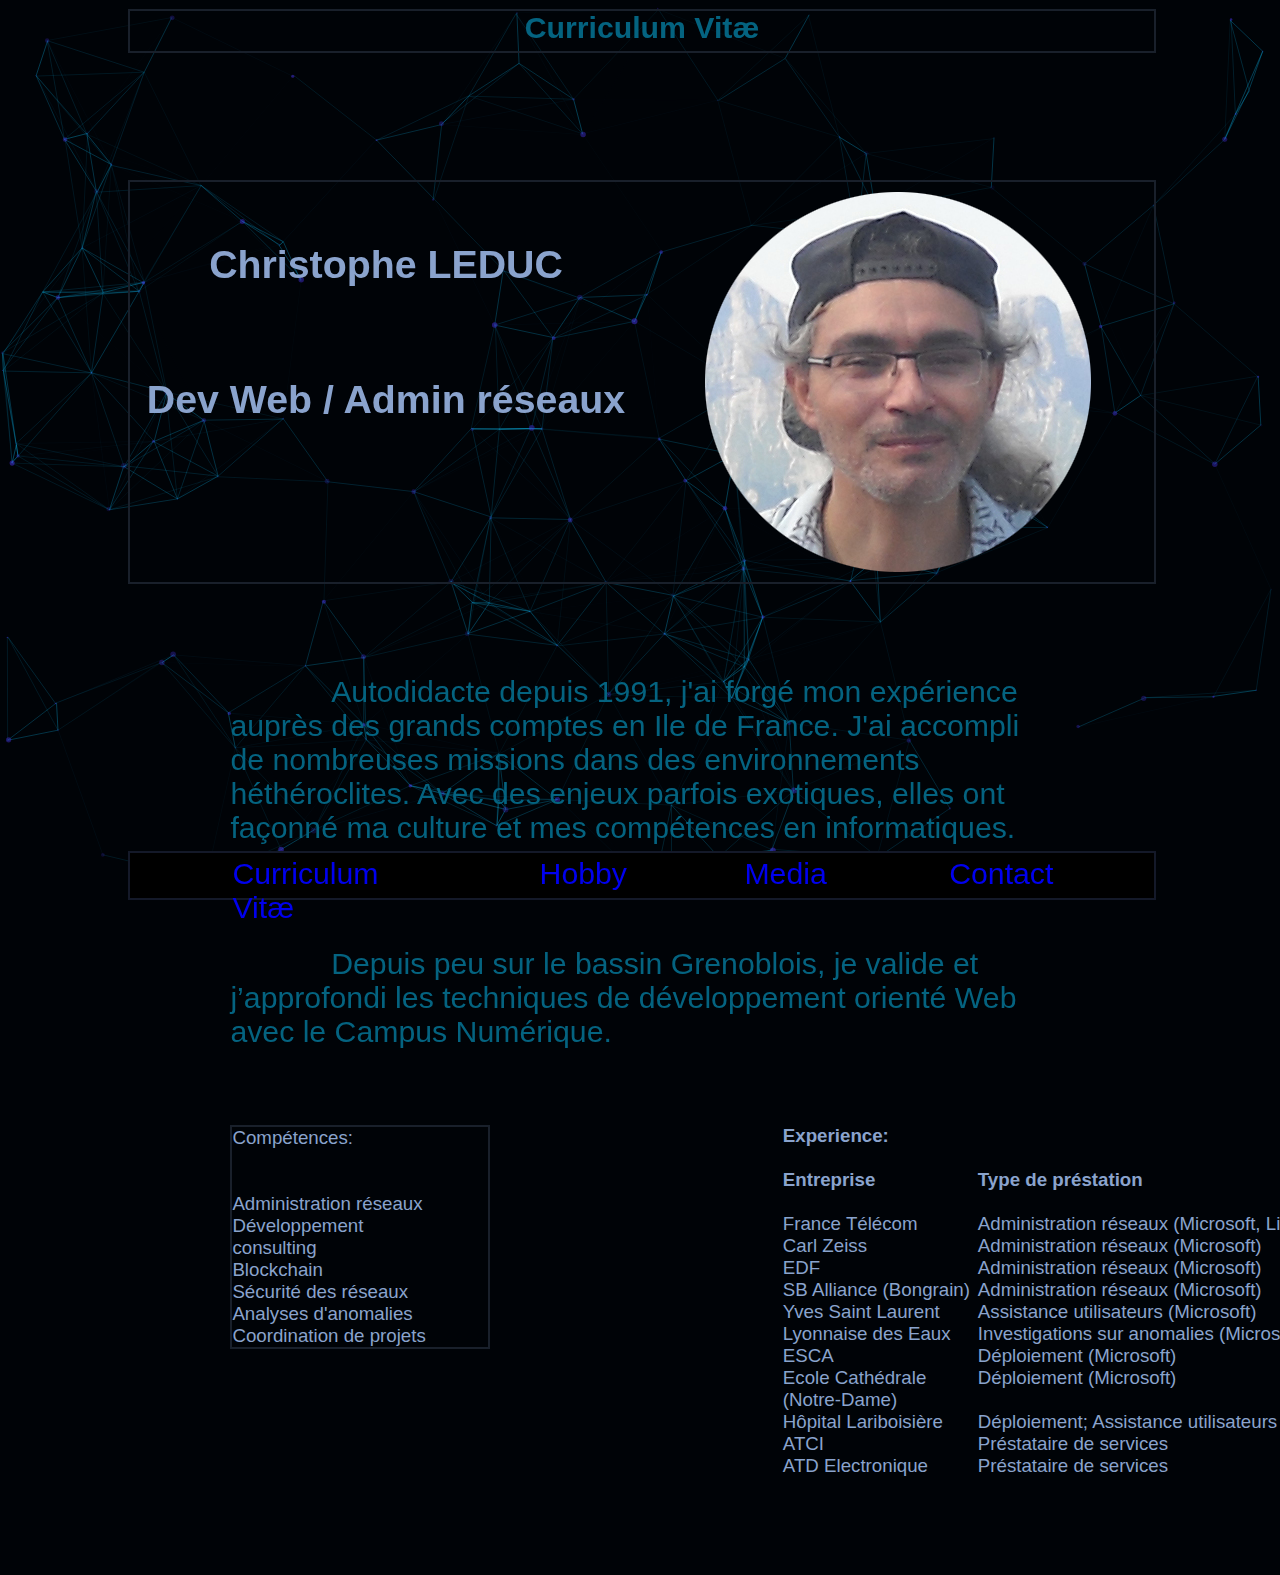
==== index.htm @ 70ce26d9 "Add files via upload" ====
<!DOCTYPE html>
<html lang="fr">
<head>
  <meta charset="utf-8">
  <title>My Curriculum Vitae</title>
  <meta name="description" content="My Curriculum Vitae; présente mes competences, et quelques informations personnel">
  <meta name="author" content="Christophe LEDUC" />
  <!-- <meta name="viewport" content="width=device-width, initial-scale=1.0, minimum-scale=1.0, maximum-scale=1.0, user-scalable=no"> -->
  
	<!-- scripts -->
	<script src="particules/particles.js"></script>
	<script src="../jquery/jquery.min.js" type="text/javascript"></script>
	<!-- <script src="../bootstrap/bootstrap.min.js"></script> -->
  <!-- <link rel="stylesheet" type="text/css" href="bootstrap.min.css"> -->
  <link rel="stylesheet" media="screen" href="css/style.css">
<!-- <script type="text/javascript" src="https://ff.kis.v2.scr.kaspersky-labs.com/F787B071-03CD-674B-B0ED-85E730F451FF/main.js" charset="UTF-8">
</script> -->
</head>

<body>
	<div id="particles-js"></div>	
			
			
			<div class="titre">
				
				<h1>Curriculum Vit&#230;</h1> <!-- Titre -->
				
			</div>
			
		
			
			<div class="cadre_nom_photo"> <!-- Cadre profil -->
				<div class="mon_nom"> <!-- Nom -->
				<h2><center>Christophe LEDUC</center></h2>
					<br></br>
					<h3><center>Dev Web / Admin réseaux</center></h3>
					<br></br>
				</div>
				<div class="ma_photo"> <!-- Photo -->
					<p><img src="media/CL1.png" alt="Ma photo de profil"></p>
				</div> <!-- Fin Tableau presentation -->
			</div>
			
			
			<div class="cadre_resume"> <!-- Sous-Cadre présentation --> 
				<div class="resume">
						<p>
							&#160;&#160;&#160;&#160;&#160;&#160;&#160;&#160;&#160;&#160;&#160;&#160;Autodidacte depuis 1991, j'ai forg&#233; mon exp&#233;rience aupr&#232;s des grands comptes en Ile de France. J'ai accompli de nombreuses missions dans des environnements h&#233;th&#233;roclites. Avec des enjeux parfois exotiques, elles ont fa&#231;onn&#233; ma culture et mes comp&#233;tences en informatiques.<br></br>
						</p>
						<p>
							<br></br>&#160;&#160;&#160;&#160;&#160;&#160;&#160;&#160;&#160;&#160;&#160;&#160;Depuis peu sur le bassin Grenoblois, je valide et j’approfondi les techniques de d&#233;veloppement orient&#233; Web avec le Campus Num&#233;rique.
						</p>
				</div>
			</div>
			
			
			<div class="cadre_corps"> <!-- Sous-Cadre compétences & experience --> 
				<div class="competences"> <!-- Competances -->
									<ul>
										<li>Comp&#233;tences:</li><br></br>
										<li>Administration réseaux </li>
										<li>Développement          </li>
										<li>consulting             </li>
										<li>Blockchain             </li>
										<li>Sécurité des réseaux   </li>
										<li>Analyses d'anomalies </li>
										<li>Coordination de projets</li>
									</ul>
								 <!-- Fin Tableau competances -->
				</div>
				<div class="experience">
					<table class="table_exp"> <!-- Tableau experience -->
						
						<!-- <caption>Experience<br></br></caption> -->
						<tr>
							<th>Experience:<br></br></th>
						</tr>
						<tr>
							<th>Entreprise<br></br></th>
							<th>Type de préstation<br></br></th>
						</tr>
						<tr>
							<td width=10%>France T&#233;l&#233;com</td>
							<td width=50%>Administration réseaux (Microsoft, Linux, Citrix)</td>
						</tr>
						<tr>
							<td>Carl Zeiss</td>
							<td>Administration réseaux (Microsoft)</td>
						</tr>
						<tr>
							<td>EDF</td>
							<td>Administration réseaux (Microsoft)</td>
						</tr>
						<tr>
							<td>SB Alliance (Bongrain)</td>
							<td>Administration réseaux (Microsoft)</td>
						</tr>
						<tr>
							<td>Yves Saint Laurent</td>
							<td>Assistance utilisateurs (Microsoft)</td>
						</tr>
						<tr>
							<td>Lyonnaise des Eaux</td>
							<td>Investigations sur anomalies (Microsoft, Lotus Notes)</td>
						</tr>
						<tr>
							<td>ESCA</td>
							<td>Déploiement (Microsoft)</td>
						</tr>
						<tr>
							<td>Ecole Cath&#233;drale (Notre-Dame)</td>
							<td>Déploiement (Microsoft)</td>
						</tr>
						<tr>
							<td>H&#244;pital Lariboisière</td>
							<td>Déploiement; Assistance utilisateurs (Microsoft, Linux)</td>
						</tr>
						<tr>
							<td>ATCI</td>
							<td>Pr&#233;stataire de services</td>
						</tr>
						<tr>
							<td>ATD Electronique</td>
							<td>Pr&#233;stataire de services</td>
						</tr>
					</table> <!-- Fin de tableau Exp -->
				</div>
			</div>
			
			<div class="cadre_liens"> <!-- Navigation/liens -->
			<!-- Liens -->
				<div class="lien_01"><a href="index.htm" target="_self">Curriculum Vit&#230;</a></div>
				<div class="lien_02"><a href="hobby.htm" target="_self">Hobby</a></div>
				<div class="lien_03"><a href="media.htm" target="_self">Media</a></div>
				<div class="lien_04"><a href="contact.htm" target="_self">Contact</a></div>
				<!-- <table class="table_liens">			
					<tr>
						<th><a href="index.htm" target="_blank">Curriculum Vit&#230;</a></th>
						<th><a href="hobby.htm" target="_blank">Hobby</a></th>
						<th><a href="media.htm" target="_blank">Media</a></th>
						<th><a href="contact.htm" target="_blank">Contact</a></th>
					</tr>	
				</table> -->
			</div>
<script src="js/app.js"></script>
</body>
</html>
---- css/style.css ----
/* =============================================================================
   HTML5 CSS Reset Minified - Eric Meyer
   ========================================================================== */

html,body,div,span,object,iframe,h1,h2,h3,h4,h5,h6,p,blockquote,pre,abbr,address,cite,code,del,dfn,em,img,ins,kbd,q,samp,small,strong,sub,sup,var,b,i,dl,dt,dd,ol,ul,li,fieldset,form,label,legend,table,caption,tbody,tfoot,thead,tr,th,td,article,aside,canvas,details,figcaption,figure,footer,header,hgroup,menu,nav,section,summary,time,mark,audio,video{margin:0;padding:0;border:0;outline:0;font-size:100%;vertical-align:baseline;background:transparent}
body{line-height:1}
article,aside,details,figcaption,figure,footer,header,hgroup,menu,nav,section{display:block}
nav ul{list-style:none}
blockquote,q{quotes:none}
blockquote:before,blockquote:after,q:before,q:after{content:none}
a{margin:0;padding:0;font-size:100%;vertical-align:baseline;background:transparent;text-decoration:none}
mark{background-color:#ff9;color:#000;font-style:italic;font-weight:bold}
del{text-decoration:line-through}
abbr[title],dfn[title]{border-bottom:1px dotted;cursor:help}
table{border-collapse:collapse;border-spacing:0}
hr{display:block;height:1px;border:0;border-top:1px solid #ccc;margin:1em 0;padding:0}
input,select{vertical-align:middle}
li{list-style:none}
th{vertical-align: center;text-align:left;}

/* LIENS */

a:visited {
	color: #044153
}

a:active {
	color: #2f99b9
}

a:hover {
	color: #26beec;
}


/* =============================================================================
   My CSS
   ========================================================================== */


/* ---- base ---- */

html,body{ 
	width:100%;
	height:100%;
	background:url('https://diakonia.ddns.net/blockchain/img/hipp8.jpg');
	background-color: #000307
}

html{
  -webkit-tap-highlight-color: rgba(0, 0, 0, 0);
}

body{
  font:normal 90% Arial, Helvetica, sans-serif;
}

canvas{
  display:block;
  vertical-align:bottom;
}

form {
	background-color:transparent;
	/* display:flex;
	flex-direction:row;
	flex-wrap:nowrap; */
	justify-content:center;
	/* height: 28px; */
	align-items:center;
	padding:1px;
	width:200px;
	line-height:1.5;
	font-size: 1.4em;
	color: #13E8E9;
}

input, textarea, select, option {
 	background-color:#000022;
	color: #ffffff;
	font-size: 0.8em;
 }

input[type=text] {
 	padding:3px;
 	border:1px solid #F5C5C5;
 	border-radius:5px;
 	width:200px;
 	/* float:center; */
 	box-shadow:1px 1px 2px #C0C0C0 inset;
 }
 
input[type=email] {
 	padding:3px;
 	border:1px solid #F5C5C5;
 	border-radius:5px;
 	width:200px;
 	/* float:center; */
 	box-shadow:1px 1px 2px #C0C0C0 inset;
 }
 
input[type=tel] {
 	padding:3px;
 	border:1px solid #F5C5C5;
 	border-radius:5px;
 	width:200px;
 	/* float:center; */
 	box-shadow:1px 1px 2px #C0C0C0 inset;
 }

input[type=submit] {
	background-color:#D83F3D;
	border-radius:5px;
 	width:80px;
 	margin-left:5px;
 	box-shadow:1px 1px 1px #000022;
 	cursor:pointer;
 }

input[type=submit]:focus {
 background-color:#40A465;
}

input[type=submit]:hover {
 background-color:#FCDEDE;
 }

input[type=submit]:active, input[type=reset]:active {
 background-color:#FCDEDE;
 box-shadow:1px 1px 1px #D83F3D inset;
}

/*input
{
	display: inline-block;
	width: 60px;
	float: right;
	top: 0.2%;
} */

/* ---- stats.js ---- */

.count-particles{
  background: #000022;
  position: absolute;
  top: 48px;
  left: 0;
  width: 80px;
  color: #13E8E9;
  font-size: .8em;
  text-align: left;
  text-indent: 4px;
  line-height: 14px;
  padding-bottom: 2px;
  font-family: Helvetica, Arial, sans-serif;
  font-weight: bold;
}

.js-count-particles{
  font-size: 1.1em;
}

#stats,
.count-particles{
  -webkit-user-select: none;
  margin-top: 5px;
  margin-left: 5px;
}

#stats{
  border-radius: 3px 3px 0 0;
  overflow: hidden;
}

.count-particles{
  border-radius: 0 0 3px 3px;
}

/* ---- particles.js container ---- */

.particles-js{
  width: 100%;
  height: 100%;
  background-color: #000307;
  background-image: url('https://diakonia.ddns.net/blockchain/img/hipp8.jpg');
  background-size: cover;
  background-position: 50% 50%;
  background-repeat: repeat-y;
}

/* ---- particles.js container ---- */

#particles-js{
  width: 100%;
  height: 100%;
  background-color: #000307;
  background-image: url('https://diakonia.ddns.net/blockchain/img/hipp8.jpg');
  background-size: cover;
  background-position: 50% 50%;
  background-repeat: repeat-y;
}

.marge_g{
	position: absolute;
	top: 0;
	left: 0;
	width: 10%;
	height: 100%;
	margin-right:auto;
	margin-left:0;
	border: #13E8E9 2px solid;
	/* padding-bottom: 2px;
	padding-left: 2px; */
	color: #13E8E9;
}

.marge_d{
	position: absolute;
	top: 0;
	right: 0;
	width: 10%;
	height: 100%;
	margin-right:0;
	margin-left:auto;
	border: #13E8E9 2px solid;
	/* padding-bottom: 2px;
	padding-left: 2px; */
	color: #13E8E9;
}

.img {
    /* display: block; */
	position: absolute;
    /* margin-left: auto;
    margin-right: auto; */
	border: #13E8E9 2px solid;
}

/* .cadre_titre{
	position: relative;
	text-align: center;
	left: 10%;
	width: 80%;
	height: 150px;
	margin-right:0;
	margin-left:0;
	border: #13E8E9 2px solid;
	color: #13E8E9;
} */

.titre{
	position: absolute;
	text-align: center;
	top: 1%;
	left: 10%;
	width: 80%;
	height: 40px;
	margin-right:auto;
	margin-left:auto;
	border: #19202B 2px solid;
	/* padding-bottom: 2px;
	padding-left: 2px; */
	color: #046380;
  	font-size: 2.1em;
}

.cadre_nom_photo{
	position: absolute;
	top: 20%;
	left: 10%;
	width: 80%;
	height: 400px;
	border: #19202B 2px solid;
	text-align: center;
	/* margin-right:auto;
	margin-left:auto; */
	/* padding-bottom: 2px;
	padding-left: 2px; */
	color: #13E8E9;
  	font-size: 2.1em;
}

.mon_nom{
	display: inline-block;
	position:absolute;
	top: 15%;
	left: 0;
	width: 50%;
	/* left: 10%; */
	/* top: 0px; */
	/* min-height:1px; */
	/* margin-right:0.05%; */
	/* margin-left:150px; */
	/* padding-right:0.5%; */
	/* padding-left:0.5%; */
	/* padding-bottom: 0.2%; */
	/* padding-top: 0.2%; */
	/* border: #13E8E9 2px solid; */
	/* border: #13E8E9 2px solid; */
	color: #8AA3CD;
  	font-size: 1.3em;
}

.ma_photo{
	display: inline-block;
	position:absolute;
	top: 2.5%;
	width: 50%;
	/* top: 0px; */
	/* min-height:1px; */
	/* margin-right:0.05%; */
	/* margin-left:150px; */
	/* padding-right:0.5%; */
	/* padding-left:0.5%; */
	/* padding-bottom: 0.2%; */
	/* padding-top: 0.2%; */
	/* border: #13E8E9 2px solid; */
	/* border: #13E8E9 2px solid; */
	color: #13E8E9;
  	font-size: 1.3em;
}

.cadre_resume{
	position: absolute;
	top: 75%;
	height: 300px;
	left: 10%;
	width: 80%;
	/* text-align: center; */
	/* margin-right:auto; */
	/* margin-left:auto; */
	/* border: #13E8E9 2px solid; */
	/* padding-bottom: 2px; */
	/* padding-left: 2px; */
	color: #13E8E9;
  	/* font-size: 2.1em; */
}

.resume{
	position: absolute;
	top: 0;
	left: 10%;
	/* left: 0; */
	width: 80%;
	height: 100%;
	margin-right:auto;
	margin-left:auto;
	/* border: #13E8E9 2px solid; */
	/* padding-bottom: 2px; */
	/* padding-left: 2px; */
	color: #046380;
  	font-size: 2.1em;
}

.cadre_corps{
	position: absolute;
	top: 125%;
	height: 450px;
	left: 10%;
	width: 80%;
	/* margin-right:auto; */
	/* margin-left:auto; */
	/* border: #13E8E9 2px solid; */
	/* padding-bottom: 2px; */
	/* padding-left: 2px; */
	color: #13E8E9;
  	/* font-size: 2.1em; */
}

.competences{
	display: inline-block;
	position:absolute;
	left: 10%;
	width: 25%;
	/* top: 0px; */
	/* min-height:1px; */
	/* margin-right:0.05%; */
	/* margin-left:150px; */
	/* padding-right:0.5%; */
	/* padding-left:0.5%; */
	/* padding-bottom: 0.2%; */
	/* padding-top: 0.2%; */
	/* border: #13E8E9 2px solid; */
	border: #19202B 2px solid;
	color: #8AA3CD;
  	font-size: 1.3em;
}

.experience{
	display: inline-block;
	position:absolute;
	right: 5%;
	width: 75%;
	/* top: 0px; */
	/* min-height:1px; */
	/* margin-right:0.05%; */
	/* margin-left:150px; */
	/* padding-right:0.5%; */
	/* padding-left:0.5%; */
	/* padding-bottom: 0.2%; */
	/* padding-top: 0.2%; */
	/* border: #13E8E9 2px solid; */
	color: #8AA3CD;
  	font-size: 1.3em;
}

.table_exp{
	width: 30%;
	position: absolute;
	top: 0px;
	/* left: 0px; */
	/* padding-right:15px;
	padding-left:15px; */
	margin-right:auto;
	margin-left:450px;
	/* border: medium solid #6495ed; */
	border-collapse: collapse;
}

/* 	======================================================
            FORMULAIRE
	====================================================== */
	
.cadre_invite{
	position: absolute;
	top: 15%;
	height: 300px;
	left: 10%;
	width: 80%;
	/* text-align: center; */
	/* margin-right:auto; */
	/* margin-left:auto; */
	/* border: #13E8E9 2px solid; */
	/* padding-bottom: 2px; */
	/* padding-left: 2px; */
	color: #13E8E9;
  	/* font-size: 2.1em; */
}

.invite{
	position: absolute;
	top: 0;
	left: 10%;
	/* left: 0; */
	width: 80%;
	height: 100%;
	margin-right:auto;
	margin-left:auto;
	/* border: #13E8E9 2px solid; */
	/* padding-bottom: 2px; */
	/* padding-left: 2px; */
	color: #046380;
  	font-size: 2.1em;
}
	
.cadre_form{
	position: absolute;
	top: 15%;
	height: 900px;
	left: 10%;
	width: 80%;
	/* text-align: center; */
	/* margin-right:auto; */
	/* margin-left:auto; */
	/* border: #13E8E9 2px solid; */
	/* padding-bottom: 2px; */
	/* padding-left: 2px; */
	color: #13E8E9;
  	/* font-size: 2.1em; */
	text-align: center;
}
	
.formulaire{
	position: absolute;
	top: 0;
	left: 40%;
	/* left: 0; */
	width: 80%;
	height: 100%;
	/* margin-right:auto; */
	/* margin-left:auto; */
	padding: 20px;
	color: #ffffff;
	text-align: center;
	line-height:1.5;
}

.invitation{
	width: 100%;
	position: absolute;
	top: 170px;
	left: 15px;
	/* padding-right:15px;
	padding-left:15px; */
	margin-right:auto;
	margin-left:auto;
	color: #ffffff;
	margin-left:0px;
}


/* 	======================================================
            Hobbies
	====================================================== */

.cadre_video{
	display: block;
	text-align: center;
}

.video_01{
	display: inline-block;
	/* width: 100%; */
	position: absolute;
	top: 15%;
	left: 40%;
	/* padding-right:15px;
	padding-left:15px; */
	margin-right:auto;
	margin-left:auto;
	padding: 20px;
	color: #ffffff;
	text-align: center;
}

.paragraphe_01{
	display: inline-block;
	width: 100%;
	position: absolute;
	top: 50%;
	/* padding-right:15px;
	padding-left:15px; */
	margin-right:auto;
	margin-left:auto;
	padding: 20px;
	color: #0ca1cf;
	text-align: center;
	font-size: 1.4em;
}

.paragraphe_02{
	display: inline-block;
	width: 100%;
	position: absolute;
	top: 700px;
	/* padding-right:15px;
	padding-left:15px; */
	margin-right:auto;
	margin-left:auto;
	padding: 20px;
	color: #0ca1cf;
	text-align: center;
}

/* 	======================================================
            MEDIA
	====================================================== */

.descript_01{
	display: inline-block;
	width: 100%;
	position: absolute;
	top: 85%;
	/* padding-right:15px;
	padding-left:15px; */
	margin-right:auto;
	margin-left:auto;
	padding: 20px;
	color: #0ca1cf;
	text-align: center;
	font-size: 1.4em;	
}

.descript_02{
	display: inline-block;
	width: 100%;
	position: absolute;
	top: 175%;
	/* padding-right:15px;
	padding-left:15px; */
	margin-right:auto;
	margin-left:auto;
	padding: 20px;
	color: #0ca1cf;
	text-align: center;
	font-size: 1.4em;	
}

.descript_03{
	display: inline-block;
	width: 100%;
	position: absolute;
	top: 200%;
	/* padding-right:15px;
	padding-left:15px; */
	margin-right:auto;
	margin-left:auto;
	padding: 20px;
	color: #0ca1cf;
	text-align: center;
	font-size: 1.4em;	
}
	
.media_01{
	display: block;
	width: 100%;
	position: absolute;
	top: 5%;
	/* padding-right:15px;
	padding-left:15px; */
	margin-right:auto;
	margin-left:auto;
	padding: 20px;
	color: #ffffff;
	text-align: center;
	
}

.media_02{
	display: block;
	width: 100%;
	position: absolute;
	top: 95%;
	/* padding-right:15px;
	padding-left:15px; */
	margin-right:auto;
	margin-left:auto;
	padding: 20px;
	color: #ffffff;
	text-align: center;
	
}

/* 	======================================================
            LIENS
	====================================================== */

.cadre_liens{
	position: fixed;
	display: inline;
	/* text-align: center; */
	/* top: 60%; */
	bottom:0;
	height: 5%;
	left: 10%;
	width: 80%;
	/* margin-right:auto;
	margin-left:auto; */
	border: #141929 2px solid;
	/* padding-bottom: 2px; */
	/* padding-left: 2px; */
	color: #5EB6DD;
	background-color: black;
  	/* font-size: 2.1em; */
}

.lien_01{
	position: absolute;
	top: 8%;
	left: 10%;
	/* left: 0; */
	width: 20%;
	height: 100%;
	margin-right:auto;
	margin-left:auto;
	/* border: #13E8E9 2px solid; */
	/* padding-bottom: 2px; */
	/* padding-left: 2px; */
	color: #5EB6DD;
  	font-size: 2.1em;
}

.lien_02{
	position: absolute;
	top: 8%;
	left: 40%;
	/* left: 0; */
	width: 15%;
	height: 100%;
	margin-right:auto;
	margin-left:auto;
	/* border: #13E8E9 2px solid; */
	/* padding-bottom: 2px; */
	/* padding-left: 2px; */
	color: #5EB6DD;
  	font-size: 2.1em;
}

.lien_03{
	position: absolute;
	top: 8%;
	left: 60%;
	/* left: 0; */
	width: 15%;
	height: 100%;
	margin-right:auto;
	margin-left:auto;
	/* border: #13E8E9 2px solid; */
	/* padding-bottom: 2px; */
	/* padding-left: 2px; */
	color: #5EB6DD;
  	font-size: 2.1em;
}

.lien_04{
	position: absolute;
	top: 8%;
	left: 80%;
	/* left: 0; */
	width: 15%;
	height: 100%;
	margin-right:auto;
	margin-left:auto;
	/* border: #13E8E9 2px solid; */
	/* padding-bottom: 2px; */
	/* padding-left: 2px; */
	color: #5EB6DD;
  	font-size: 2.1em;
}

@media (min-width:768px){
	.table,.table_001,.table_002,.table_exp,.table_liens{
		width:750px;
	}
}

@media (min-width:992px){
	.table,.table_001,.table_002,.table_exp,.table_liens{
		width:970px;
	}
}

@media (min-width:1200px){
	.table,.table_001,.table_002,.table_exp,.table_liens{
		width:1170px;
	}
}

@media (min-width:1440px){
	.table,.table_001,.table_002,.table_exp,.table_liens{
		width:1410px;
	}
}

@media (min-width:1680px){
	.table,.table_001,.table_002,.table_exp,.table_liens{
		width:1650px;
	}
}

@media (min-width:1920px){
	.table,.table_001,.table_002,.table_exp,.table_liens{
		width:1900px;
	}
}

.table-fluid{
	padding-right:15px;
	padding-left:15px;
	margin-right:auto;
	margin-left:auto;
}

.range,.range-lg-1,.range-lg-2,.range-lg-3,.range-md-1,.range-md-2,.range-md-3,.range-sm-1,.range-sm-2,.range-sm-3,.range-xs-1,.range-xs-2,.range-xs-3{
	position: relative;
	margin-right:auto;
	margin-left:auto;
	/* padding-bottom: 2px;
	padding-left: 2px; */
	/* border: #13E8E9 2px solid; */
	color: #13E8E9;
  	font-size: 1.1em;
}

.range-lg-1,.range-md-1,.range-sm-1,.rang-xs-1{
	width: 33.33%;
}

.range-lg-2,.range-md-2,.range-sm-2,.rang-xs-2{
	width: 66.66%;
}

.range-lg-3,.range-md-3,.range-sm-3,.rang-xs-3{
	width: 100%;
}

.case-lg-1,.case-lg-10,.case-lg-11,.case-lg-12,.case-lg-2,.case-lg-3,.case-lg-4,.case-lg-5,.case-lg-6,.case-lg-7,.case-lg-8,.case-lg-9,.case-md-1,.case-md-10,.case-md-11,.case-md-12,.case-md-2,.case-md-3,.case-md-4,.case-md-5,.case-md-6,.case-md-7,.case-md-8,.case-md-9,.case-sm-1,.case-sm-10,.case-sm-11,.case-sm-12,.case-sm-2,.case-sm-3,.case-sm-4,.case-sm-5,.case-sm-6,.case-sm-7,.case-sm-8,.case-sm-9,.case-xs-1,.case-xs-10,.case-xs-11,.case-xs-12,.case-xs-2,.case-xs-3,.case-xs-4,.case-xs-5,.case-xs-6,.case-xs-7,.case-xs-8,.case-xs-9{
	display: inline-block;
	position:relative;
	min-height:1px;
	margin-right:0.05%;
	margin-left:0.05%;
	/* padding-right:0.5%;
	padding-left:0.5%;
	padding-bottom: 0.2%;
	padding-top: 0.2%; */
	/* border: #13E8E9 2px solid; */
	color: #13E8E9;
  	font-size: 1.1em;
	
}

.case-lg-1,.case-md-1,.case-sm-1,.case-xs-1{
	width: 8%;
}

.case-lg-2,.case-md-2,.case-sm-2,.case-xs-2{
	width: 16%;
}

.case-lg-3,.case-md-3,.case-sm-3,.case-xs-3{
	width: 25%;
}

.case-lg-4,.case-md-4,.case-sm-4,.case-xs-4{
	width: 33%;
}

.case-lg-5,.case-md-5,.case-sm-5,.case-xs-5{
	width: 41%;
}

.case-lg-6,.case-md-6,.case-sm-6,.case-xs-6{
	width: 50%;
}

.case-lg-7,.case-md-7,.case-sm-7,.case-xs-7{
	width: 58%;
}

.case-lg-8,.case-md-8,.case-sm-8,.case-xs-8{
	width: 66%;
}

.case-lg-9,.case-md-9,.case-sm-9,.case-xs-9{
	width: 75%;
}

.case-lg-10,.case-md-10,.case-sm-10,.case-xs-10{
	width: 83%;
}

.case-lg-11,.case-md-11,.case-sm-11,.case-xs-11{
	width: 91%;
}

.case-lg-12,.case-md-12,.case-sm-12,.case-xs-12{
	width: 100%;
}

.range{
	margin-right:-15px;margin-left:-15px;
}

.range:before{
	display:table;content:" ";
}

dd:after,.range:after{
	clear:both;
}
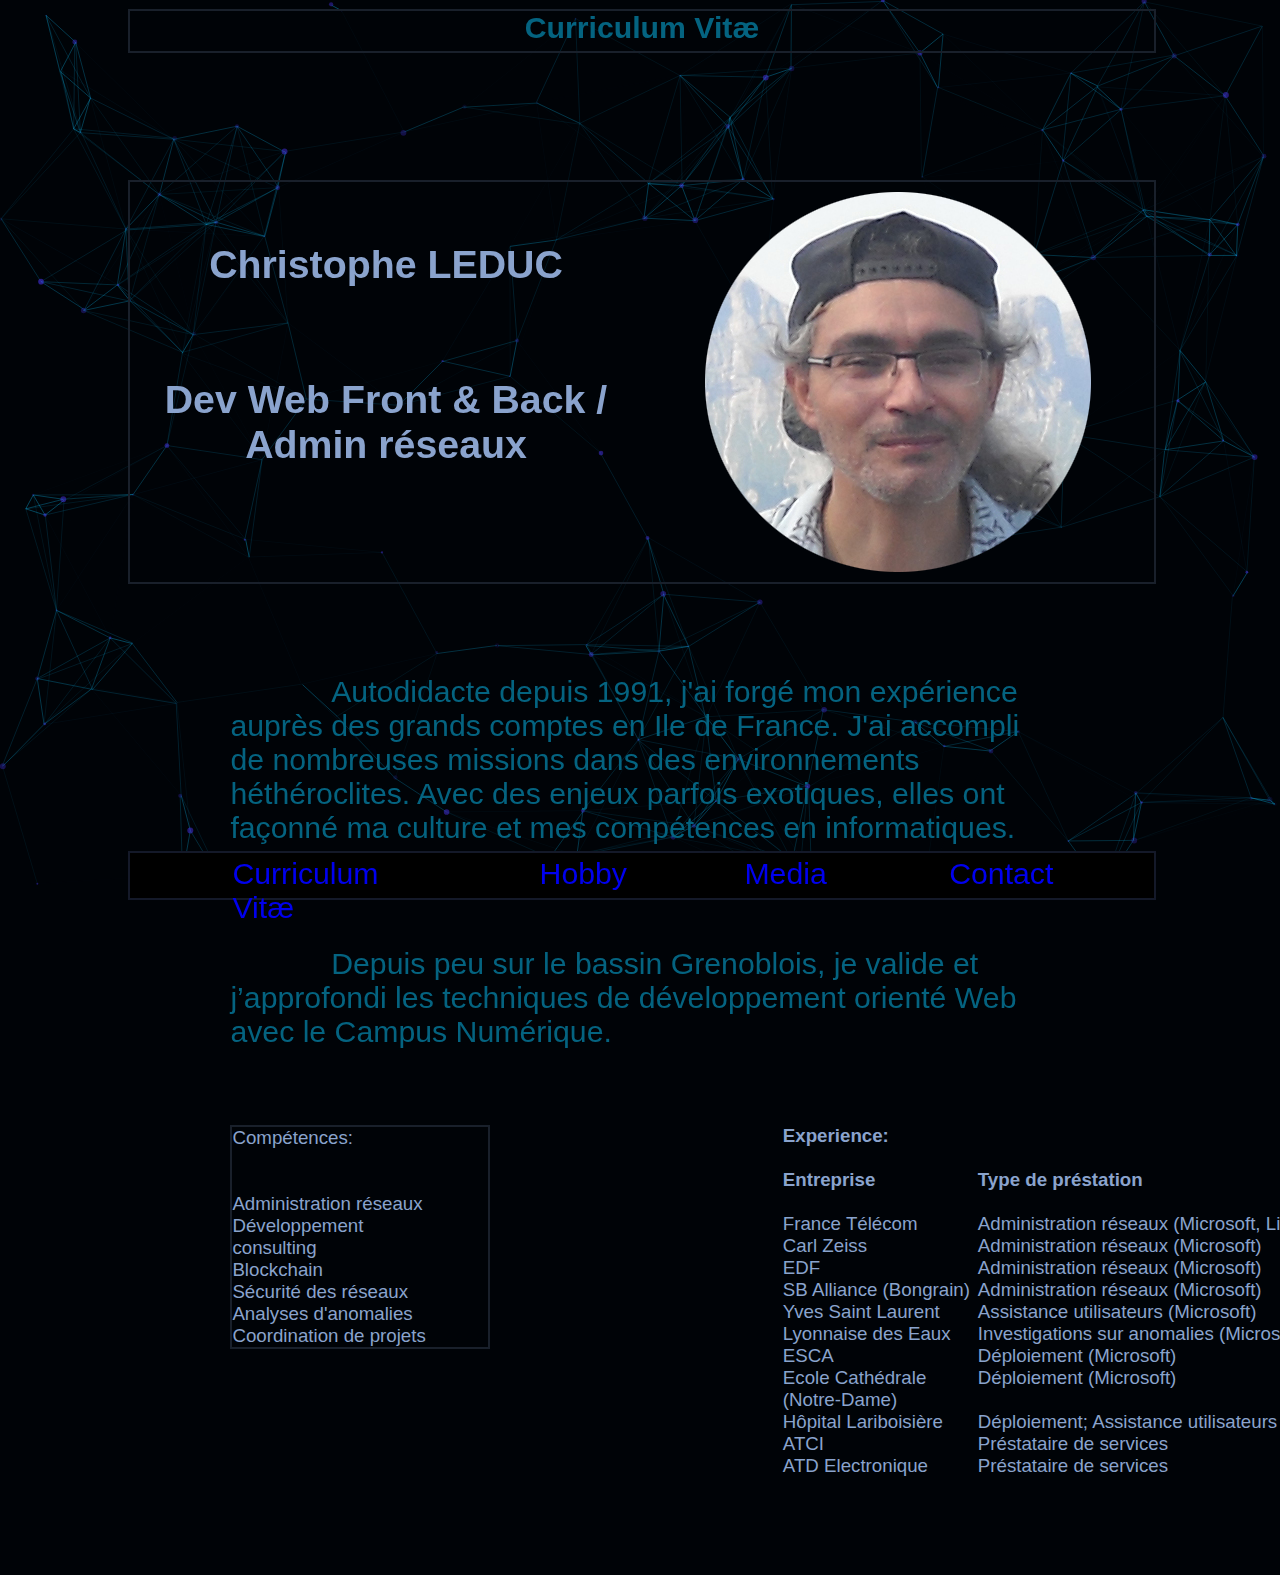
==== commit 7952bbf4: "Ajouté front et back index.md" ====
--- a/index.htm
+++ b/index.htm
@@ -33,7 +33,7 @@
 				<div class="mon_nom"> <!-- Nom -->
 				<h2><center>Christophe LEDUC</center></h2>
 					<br></br>
-					<h3><center>Dev Web / Admin réseaux</center></h3>
+					<h3><center>Dev Web Front & Back / Admin réseaux</center></h3>
 					<br></br>
 				</div>
 				<div class="ma_photo"> <!-- Photo -->
